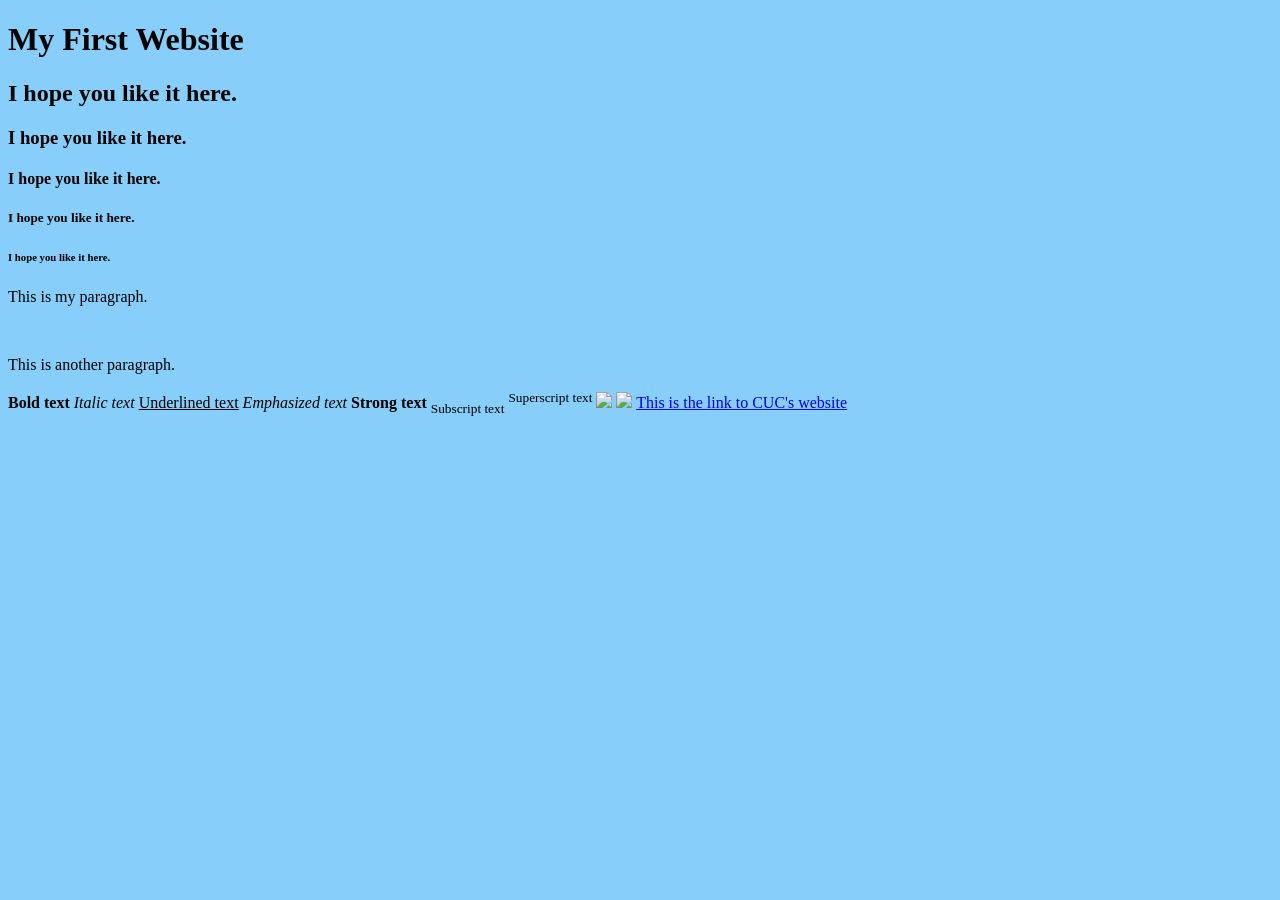
==== exercise1.html @ b1cb8932 "EXERCISE IN WEEK" ====
<!DOCTYPE html>
<html lang='en'>
  <head>
    <meta charset="UTF-8">
    <title>My Web Page</title>
  </head>
  <body style="background-color:lightskyblue";>
    <h1>My First Website</h1>
      <h2>I hope you like it here.</h2>
        <h3>I hope you like it here.</h3>
           <h4>I hope you like it here.</h4>
              <h5>I hope you like it here.</h5>
                <h6>I hope you like it here.</h6>
                  <p>This is my paragraph.</p><br>
                  <p>This is another paragraph.</p>
                  <b>Bold text</b>
                  <i>Italic text</i>
                  <u>Underlined text</u>
                  <em>Emphasized text</em>
                  <strong>Strong text</strong>
                  <sub>Subscript text</sub>
                  <sup>Superscript text</sup>
                  <img src="https://by.cuc.edu.cn/_upload/tpl/02/d4/724/template724/images/logo.svg"></img>
                  <img src="D:\interaction\Creativeinteractiondesign_2024spring\52f5d7ca-ba93-4881-b21e-0da938f1dd0c.jpg"></img>
                  <a href="http://by.cuc.edu.cn/">This is the link to CUC's website</a>

</html>
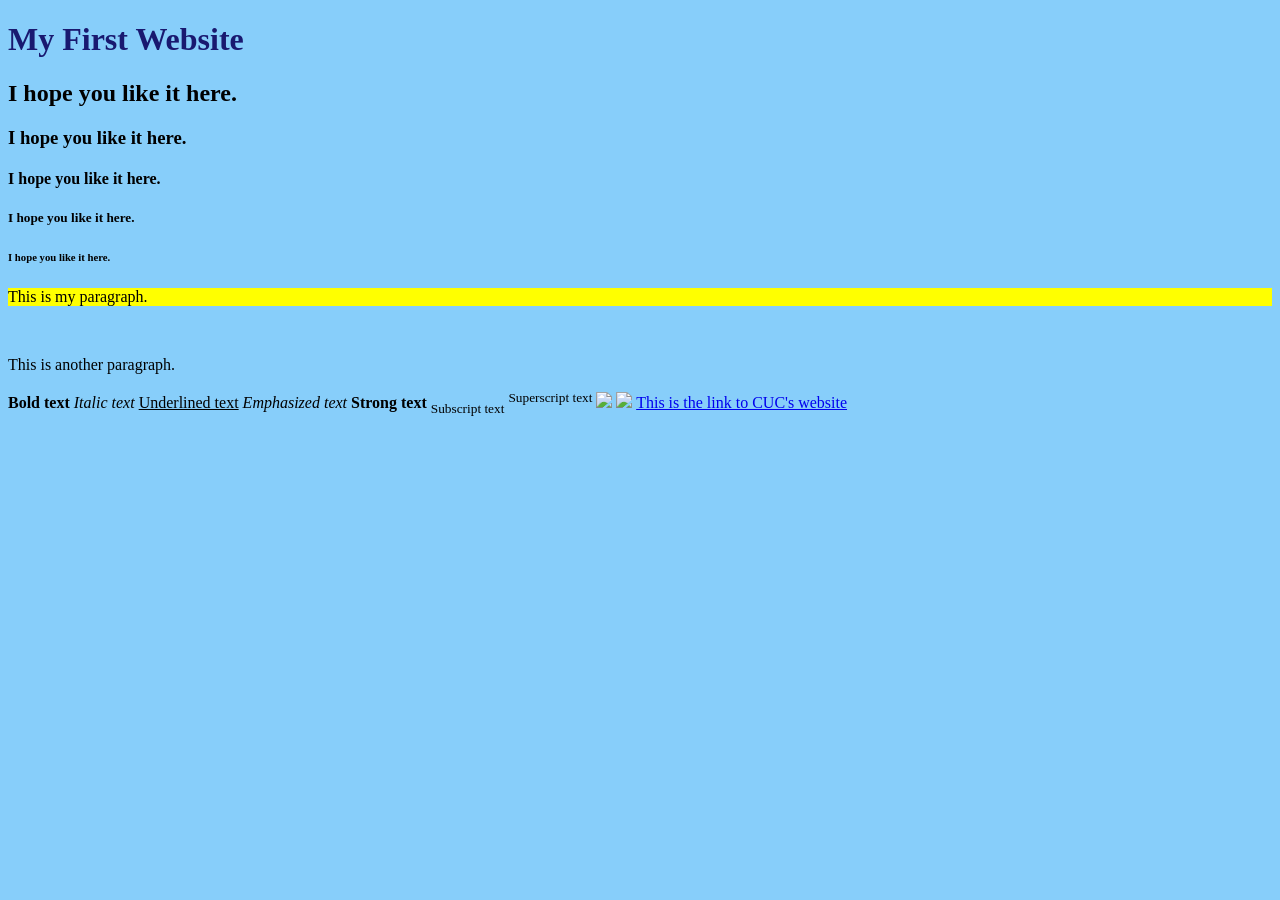
==== commit 5c83bd07: "EXERCISE IN WEEK" ====
--- a/exercise1.html
+++ b/exercise1.html
@@ -5,13 +5,13 @@
     <title>My Web Page</title>
   </head>
   <body style="background-color:lightskyblue";>
-    <h1>My First Website</h1>
+    <h1 style="color:midnightblue;">My First Website</h1>
       <h2>I hope you like it here.</h2>
         <h3>I hope you like it here.</h3>
            <h4>I hope you like it here.</h4>
               <h5>I hope you like it here.</h5>
                 <h6>I hope you like it here.</h6>
-                  <p>This is my paragraph.</p><br>
+                  <p style="background-color:yellow";>This is my paragraph.</p><br>
                   <p>This is another paragraph.</p>
                   <b>Bold text</b>
                   <i>Italic text</i>
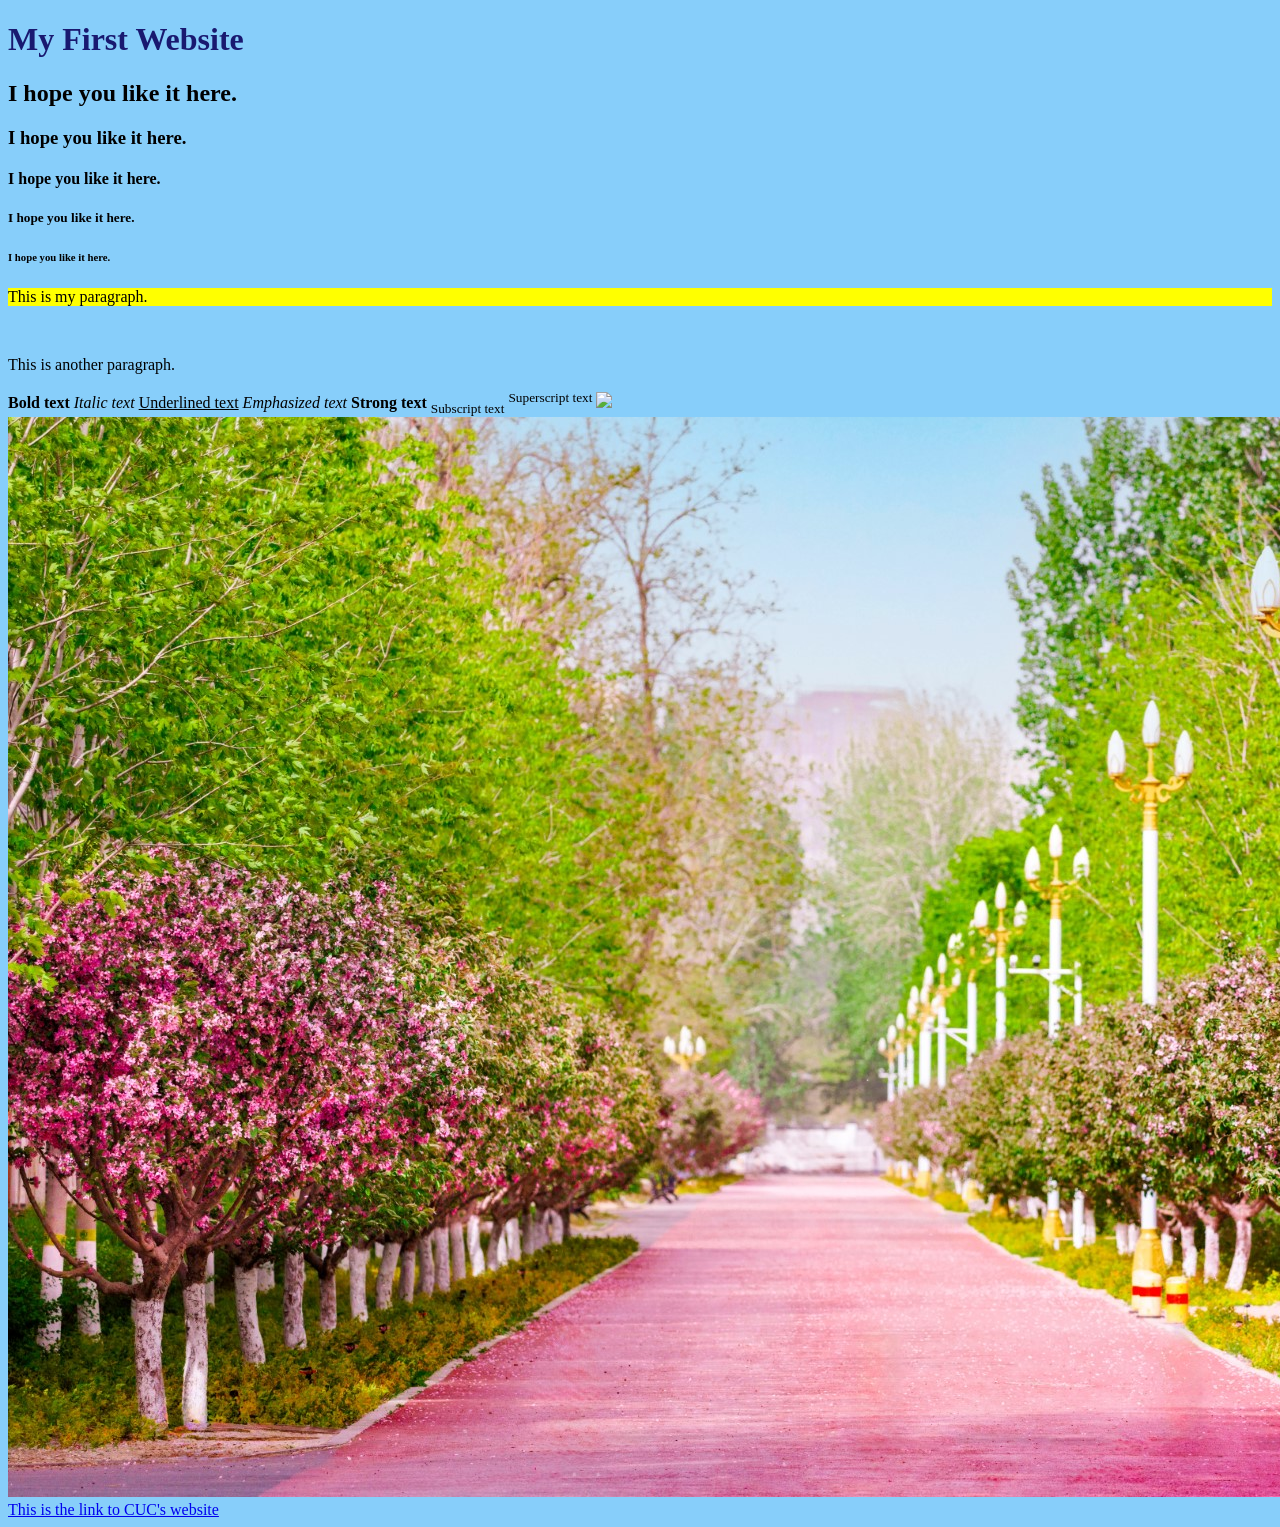
==== commit 771a1992: "img" ====
--- a/exercise1.html
+++ b/exercise1.html
@@ -21,7 +21,7 @@
                   <sub>Subscript text</sub>
                   <sup>Superscript text</sup>
                   <img src="https://by.cuc.edu.cn/_upload/tpl/02/d4/724/template724/images/logo.svg"></img>
-                  <img src="D:\interaction\Creativeinteractiondesign_2024spring\52f5d7ca-ba93-4881-b21e-0da938f1dd0c.jpg"></img>
+                  <img src="img/image.jpg"></img>
                   <a href="http://by.cuc.edu.cn/">This is the link to CUC's website</a>
 
 </html>
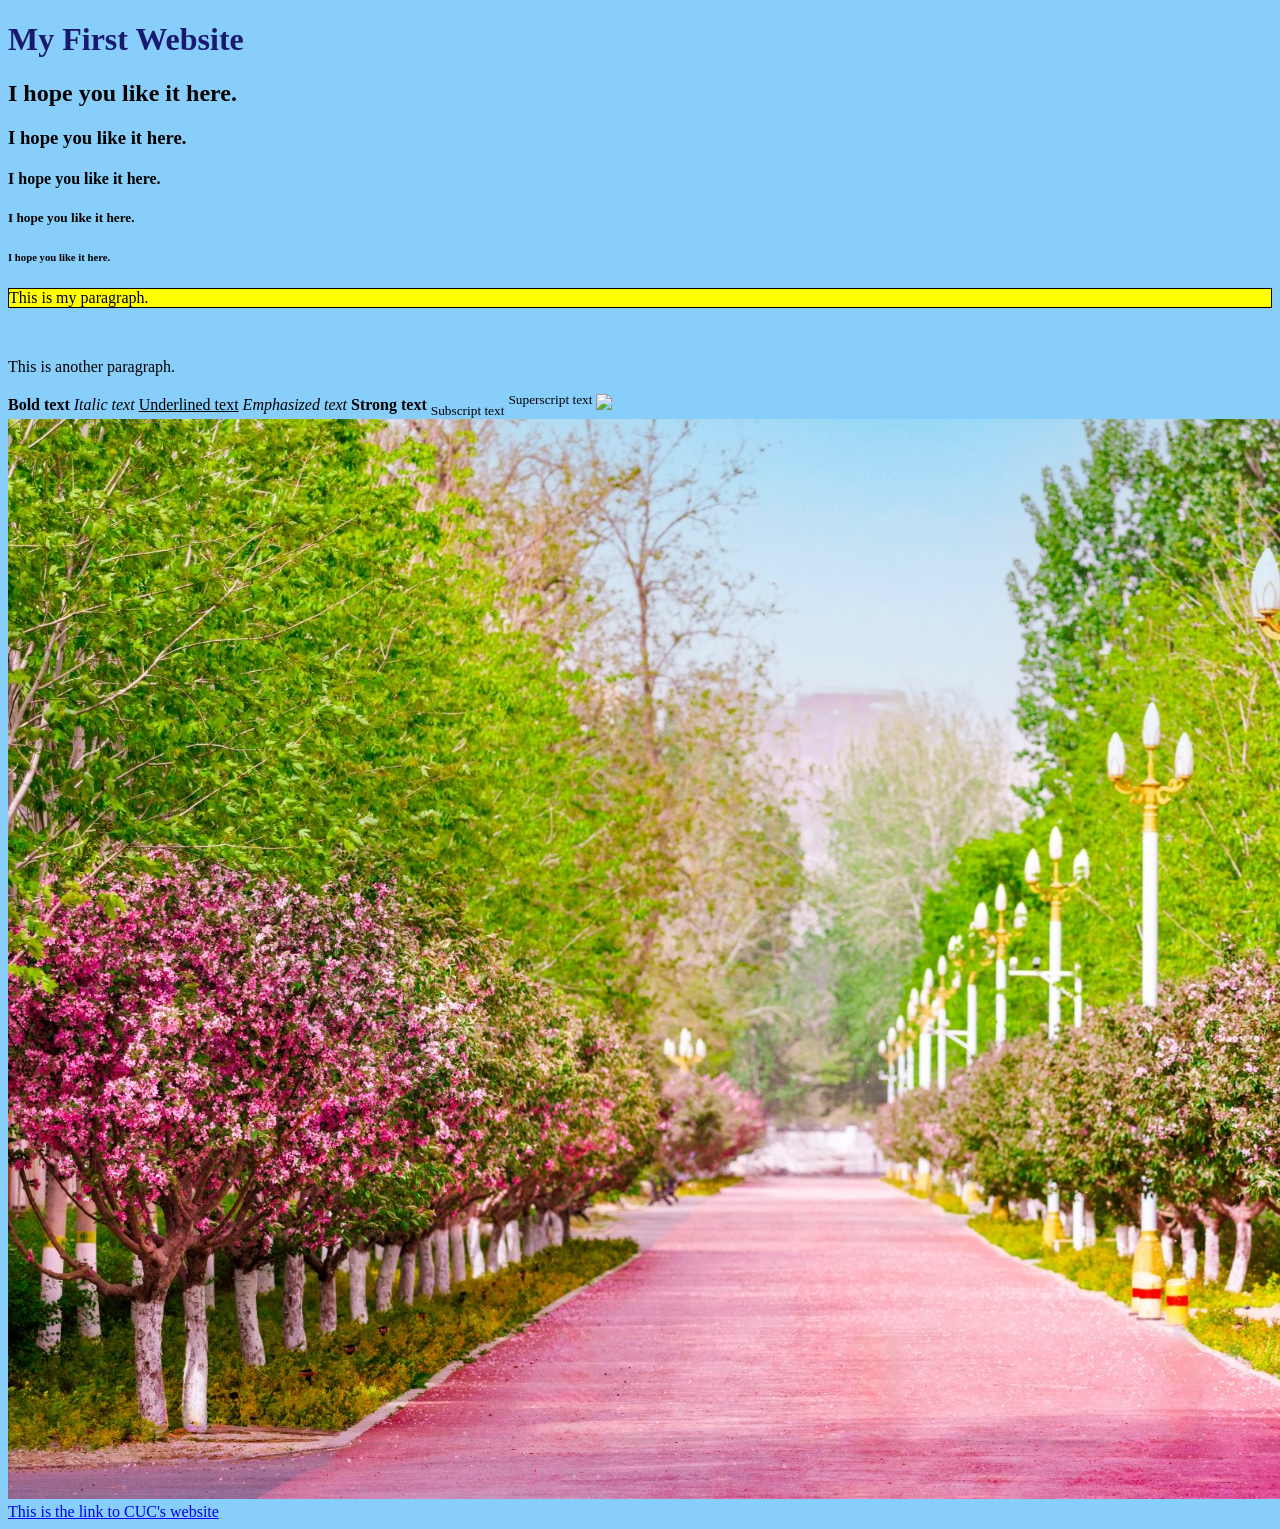
==== commit 0e46b172: "exercise in week" ====
--- a/exercise1.html
+++ b/exercise1.html
@@ -11,7 +11,7 @@
            <h4>I hope you like it here.</h4>
               <h5>I hope you like it here.</h5>
                 <h6>I hope you like it here.</h6>
-                  <p style="background-color:yellow";>This is my paragraph.</p><br>
+                  <p style="background-color:yellow; border-style:solid; border-width:1px";>This is my paragraph.</p><br>
                   <p>This is another paragraph.</p>
                   <b>Bold text</b>
                   <i>Italic text</i>
